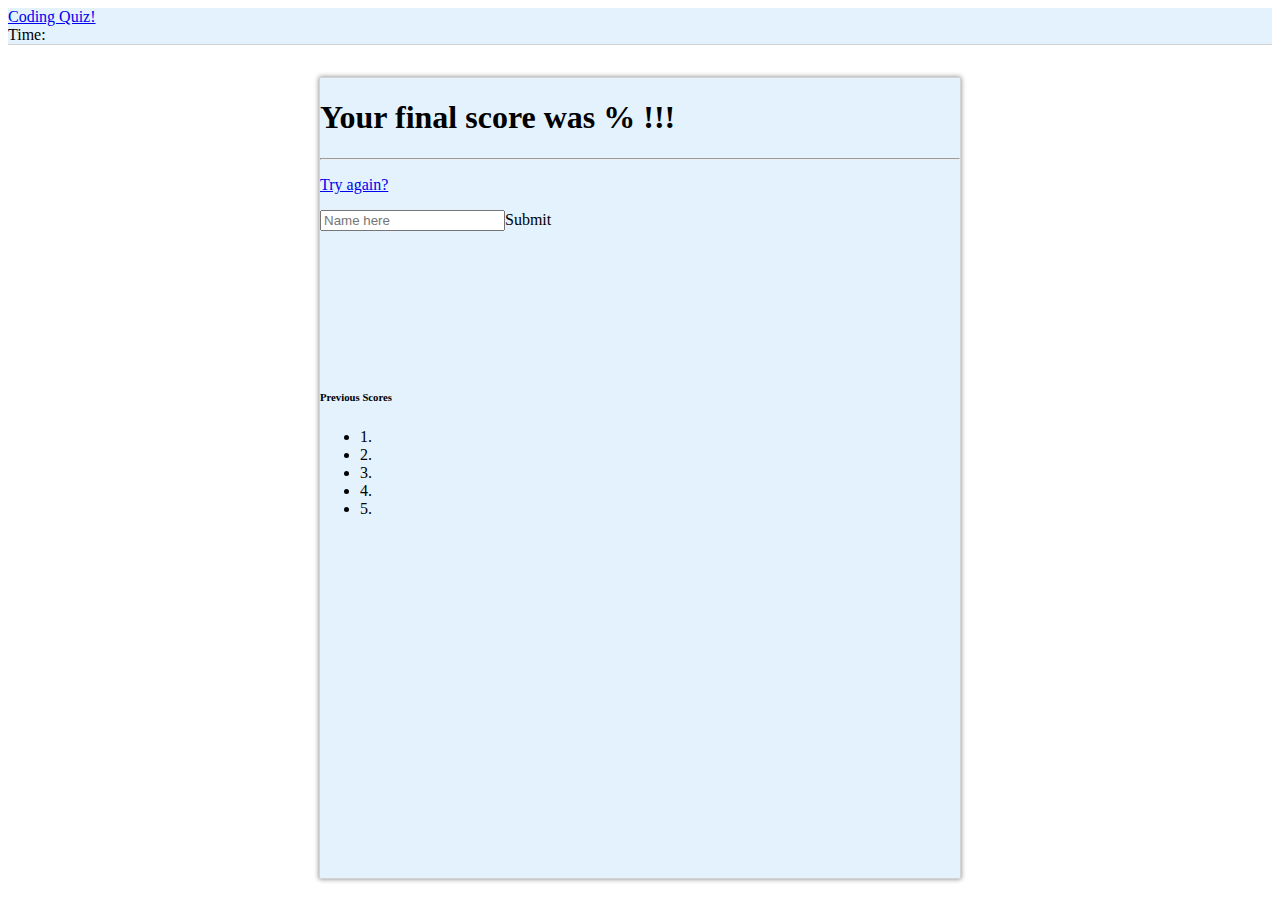
==== end.html @ 536af66e "working on high score board and finishing out project" ====
<!DOCTYPE html>
<html lang="en">

<head>
    <meta charset="UTF-8">
    <meta name="viewport" content="width=device-width, initial-scale=1.0">
    <meta http-equiv="X-UA-Compatible" content="ie=edge">
    <title>Document</title>
    <link rel="stylesheet" href="./style.css">
    <link rel="stylesheet" href="./game.css">
    <link rel="stylesheet" href="https://cdn.jsdelivr.net/npm/bootstrap@4.5.3/dist/css/bootstrap.min.css"
    integrity="sha384-TX8t27EcRE3e/ihU7zmQxVncDAy5uIKz4rEkgIXeMed4M0jlfIDPvg6uqKI2xXr2" crossorigin="anonymous">

</head>

<body>

    <nav class="navbar navbar-light" style="background-color: #e3f2fd; border-bottom: lightgray solid 1px;">
        <a class="navbar-brand" href="#">
            Coding Quiz!
        </a>
        <div class="navbar-brand" style="margin-right: 10%;">
            Time: <span id="clock"></span>
        </div>
    </nav>

    <div class="jumbotron start" style="width: 40rem; height: 50rem; background-color: #e3f2fd; border: 1px lightgray solid; margin-top: 2rem; box-shadow: grey 0px 0px 5px;">
        <h1 class="display-5">Your final score was <span id = "finalScore"></span>% !!!</h1>
        <hr class="my-4">
        <p class="lead">
          <a class="btn btn-primary btn-lg" href="index.html" id="startQuiz" role="button">Try again?</a>
        </p>
        <div>
            <input type="text" id="name" placeholder="Name here"><submit id="submit">Submit</submit>
        </div>
        <div style="margin-top: 10rem;">
            <h6>Previous Scores</h6>
        <ul class="list-group">
            <li class="list-group-item" id="first">1.</li>
            <li class="list-group-item" id="second">2.</li>
            <li class="list-group-item" id="third">3.</li>
            <li class="list-group-item" id="fourth">4.</li>
            <li class="list-group-item" id="fifth">5.</li>
          </ul>
        </div>
      </div>

      <script type="text/javascript" src="https://cdnjs.cloudflare.com/ajax/libs/jquery/3.2.1/jquery.min.js"></script>
      <script src="./end.js"></script>
      <script src="https://code.jquery.com/jquery-3.5.1.slim.min.js"
          integrity="sha384-DfXdz2htPH0lsSSs5nCTpuj/zy4C+OGpamoFVy38MVBnE+IbbVYUew+OrCXaRkfj" crossorigin="anonymous">
      </script>
      <script src="https://code.jquery.com/jquery-3.5.1.slim.min.js"
          integrity="sha384-DfXdz2htPH0lsSSs5nCTpuj/zy4C+OGpamoFVy38MVBnE+IbbVYUew+OrCXaRkfj" crossorigin="anonymous">
      </script>
      <script src="https://cdn.jsdelivr.net/npm/bootstrap@4.5.3/dist/js/bootstrap.bundle.min.js"
          integrity="sha384-ho+j7jyWK8fNQe+A12Hb8AhRq26LrZ/JpcUGGOn+Y7RsweNrtN/tE3MoK7ZeZDyx" crossorigin="anonymous">
      </script>
</body>

</html>
---- style.css ----
.start{
    margin: 0 auto; /* Added */
    float: none; /* Added */
    margin-bottom: 10px; /* Added */
}
---- game.css ----
.start{
    margin: 0 auto; /* Added */
    float: none; /* Added */
    margin-bottom: 10px; /* Added */
}
.card {
    margin: 0 auto; /* Added */
    float: none; /* Added */
    margin-bottom: 10px; /* Added */
    border-width: 80%;
}

.answerChoice{
    background-color: rgb(132, 169, 248);
    border: black 1px solid; 
    color: white;
    font-weight: bold;
    border-radius: 20px;
    margin: 0 auto; /* Added */
    float: none; /* Added */
    margin-bottom: 10px; /* Added */
    width: 30rem;
    height: 2rem;
    padding-left: 1rem;
}
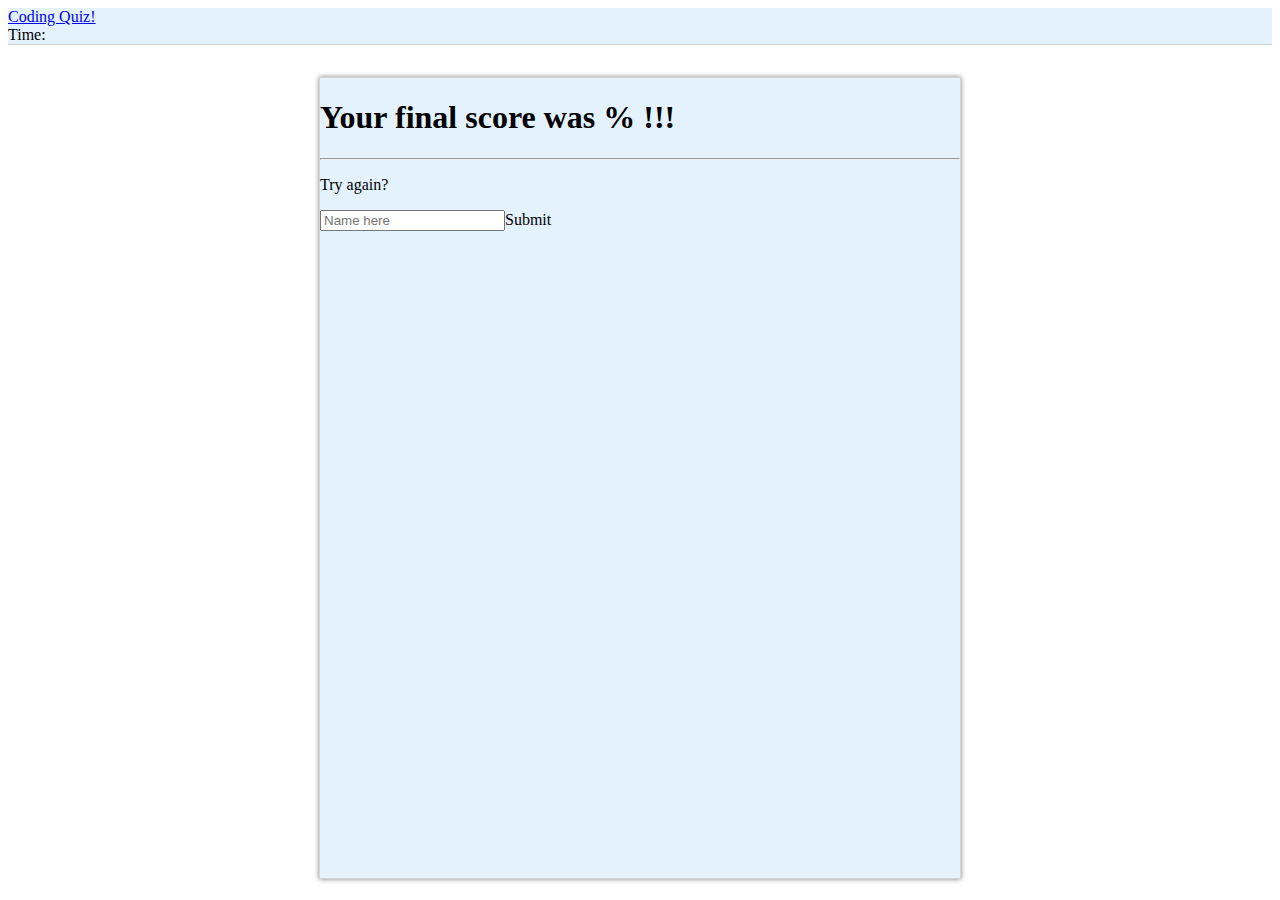
==== commit 3aec8cf4: "still working on pulling the highscore object" ====
--- a/end.html
+++ b/end.html
@@ -28,19 +28,14 @@
         <h1 class="display-5">Your final score was <span id = "finalScore"></span>% !!!</h1>
         <hr class="my-4">
         <p class="lead">
-          <a class="btn btn-primary btn-lg" href="index.html" id="startQuiz" role="button">Try again?</a>
+          <a class="btn btn-primary btn-lg" id="restart" role="button">Try again?</a>
         </p>
         <div>
             <input type="text" id="name" placeholder="Name here"><submit id="submit">Submit</submit>
         </div>
         <div style="margin-top: 10rem;">
-            <h6>Previous Scores</h6>
+            <h6></h6>
         <ul class="list-group">
-            <li class="list-group-item" id="first">1.</li>
-            <li class="list-group-item" id="second">2.</li>
-            <li class="list-group-item" id="third">3.</li>
-            <li class="list-group-item" id="fourth">4.</li>
-            <li class="list-group-item" id="fifth">5.</li>
           </ul>
         </div>
       </div>
